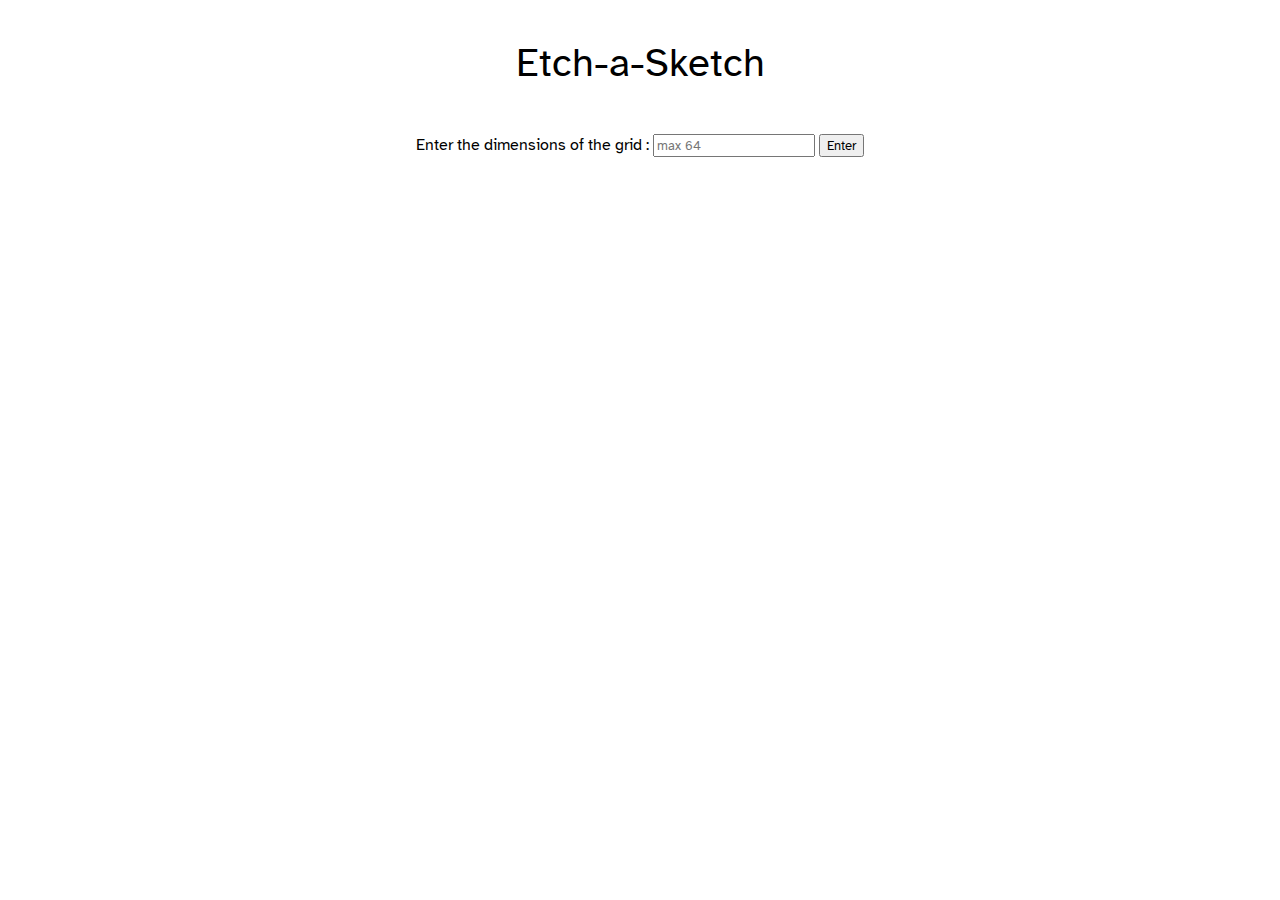
==== index.html @ 331d40e4 "Added few changes" ====
<!DOCTYPE html>
<html lang="en">
  <head>
    <meta charset="UTF-8" />
    <meta name="viewport" content="width=device-width, initial-scale=1.0" />
    <title>Etch-a-Sketch</title>
    <script src="./main.js" defer></script>
    <link rel="stylesheet" href="./style.css" />
    <link rel="preconnect" href="https://fonts.googleapis.com" />
    <link rel="preconnect" href="https://fonts.gstatic.com" crossorigin />
    <link
      href="https://fonts.googleapis.com/css2?family=Atkinson+Hyperlegible:ital,wght@0,400;0,700;1,400;1,700&display=swap"
      rel="stylesheet"
    />
  </head>
  <body>
    <header>Etch-a-Sketch</header>
    <div class="div1">
      <p>
        Enter the dimensions of the grid :
        <input class="input-grid" type="number" placeholder="max 64" />
        <button id="confirmGridNumber">Enter</button>
      </p>
      
    </div>
    <div class="mainDiv"></div>
  </body>
</html>
---- style.css ----
@import url("https://fonts.googleapis.com/css2?family=Atkinson+Hyperlegible:ital,wght@0,400;0,700;1,400;1,700&display=swap");
* {
  font-family: Atkinson Hyperlegible;
  box-sizing: content-box;
}
header{
    display: flex;
    justify-content: center;
    font-size: 40px;
    padding: 30px;
    background-color: rgb(rgba(204, 120, 25, 0.233));
}
.div1{
    display: flex;
    justify-content: space-around;
    
}

.mainDiv {
    display: flex;
    height: 600px;
    width: 600px;
    justify-content: space-around;
    justify-self: center;
    flex-wrap: wrap;
}

.mainDiv div{
    
    height: auto;
    align-items: center;
    flex: 1 1 0 ;
}
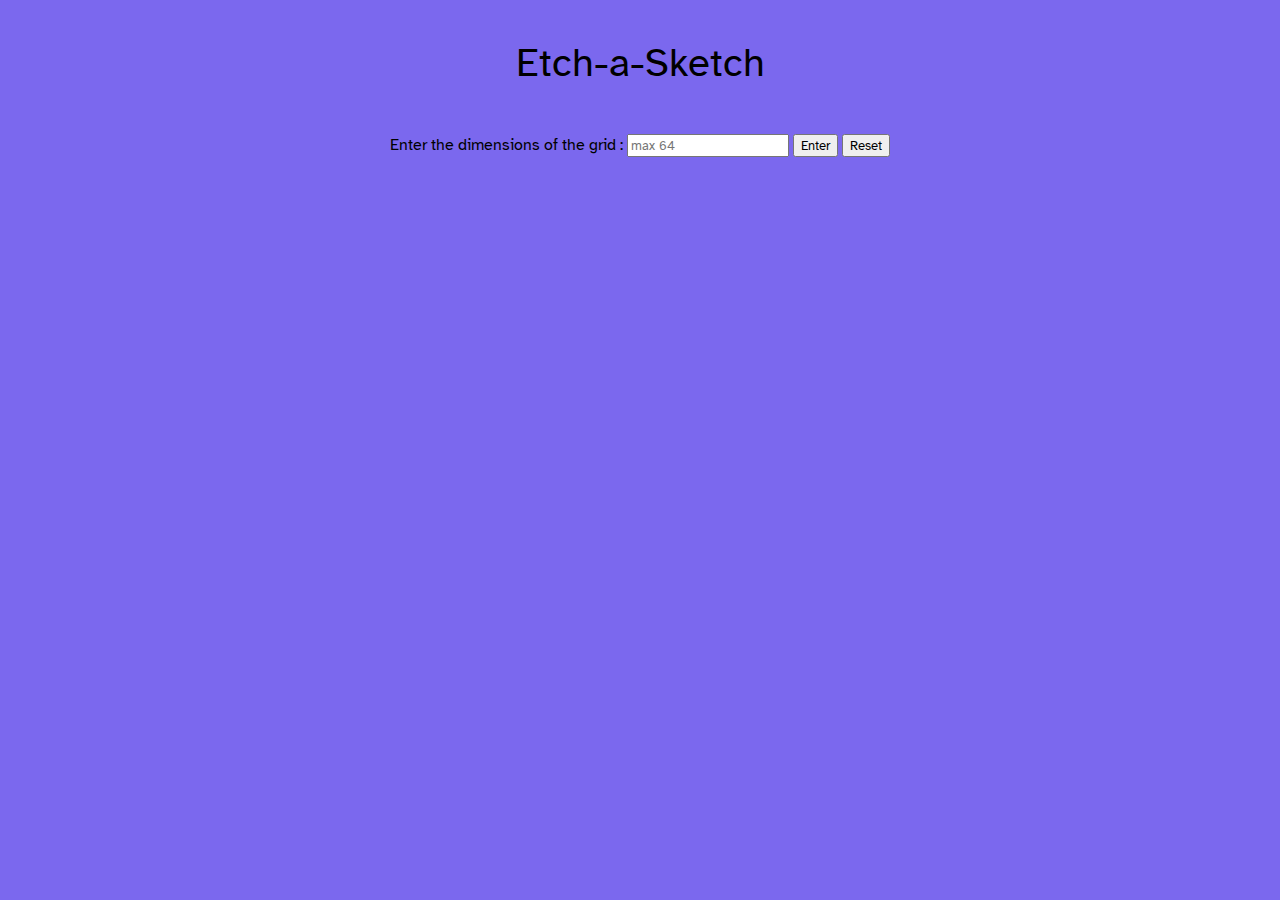
==== commit 3f480993: "added few changes" ====
--- a/index.html
+++ b/index.html
@@ -18,11 +18,11 @@
     <div class="div1">
       <p>
         Enter the dimensions of the grid :
-        <input class="input-grid" type="number" placeholder="max 64" />
+        <input class="inputgrid" type="number" placeholder="max 64" />
         <button id="confirmGridNumber">Enter</button>
+        <button id="reset">Reset</button>
       </p>
-      
     </div>
-    <div class="mainDiv"></div>
+    <div class="container"></div>
   </body>
 </html>
--- a/style.css
+++ b/style.css
@@ -2,32 +2,36 @@
 * {
   font-family: Atkinson Hyperlegible;
   box-sizing: content-box;
+  
 }
-header{
-    display: flex;
-    justify-content: center;
-    font-size: 40px;
-    padding: 30px;
-    background-color: rgb(rgba(204, 120, 25, 0.233));
+body{
+    background-color: mediumslateblue;
 }
-.div1{
-    display: flex;
-    justify-content: space-around;
-    
+header {
+  display: flex;
+  justify-content: center;
+  font-size: 40px;
+  padding: 30px;    
+}
+.div1 {
+  display: flex;
+  justify-content: space-around;
 }
 
 .mainDiv {
-    display: flex;
-    height: 600px;
-    width: 600px;
-    justify-content: space-around;
-    justify-self: center;
-    flex-wrap: wrap;
+  display: flex;
+  width: 100%;
+  max-width: 600px;
+  justify-content: center;
+  align-items: center;
+  border: solid black 5px;
+  justify-self: center;
+  flex-wrap: wrap;
+  /* align-content: center; */
 }
 
 .mainDiv div{
-    
-    height: auto;
-    align-items: center;
-    flex: 1 1 0 ;
+  border: solid black 1px;
+  width: 300px;
+  flex: auto;
 }
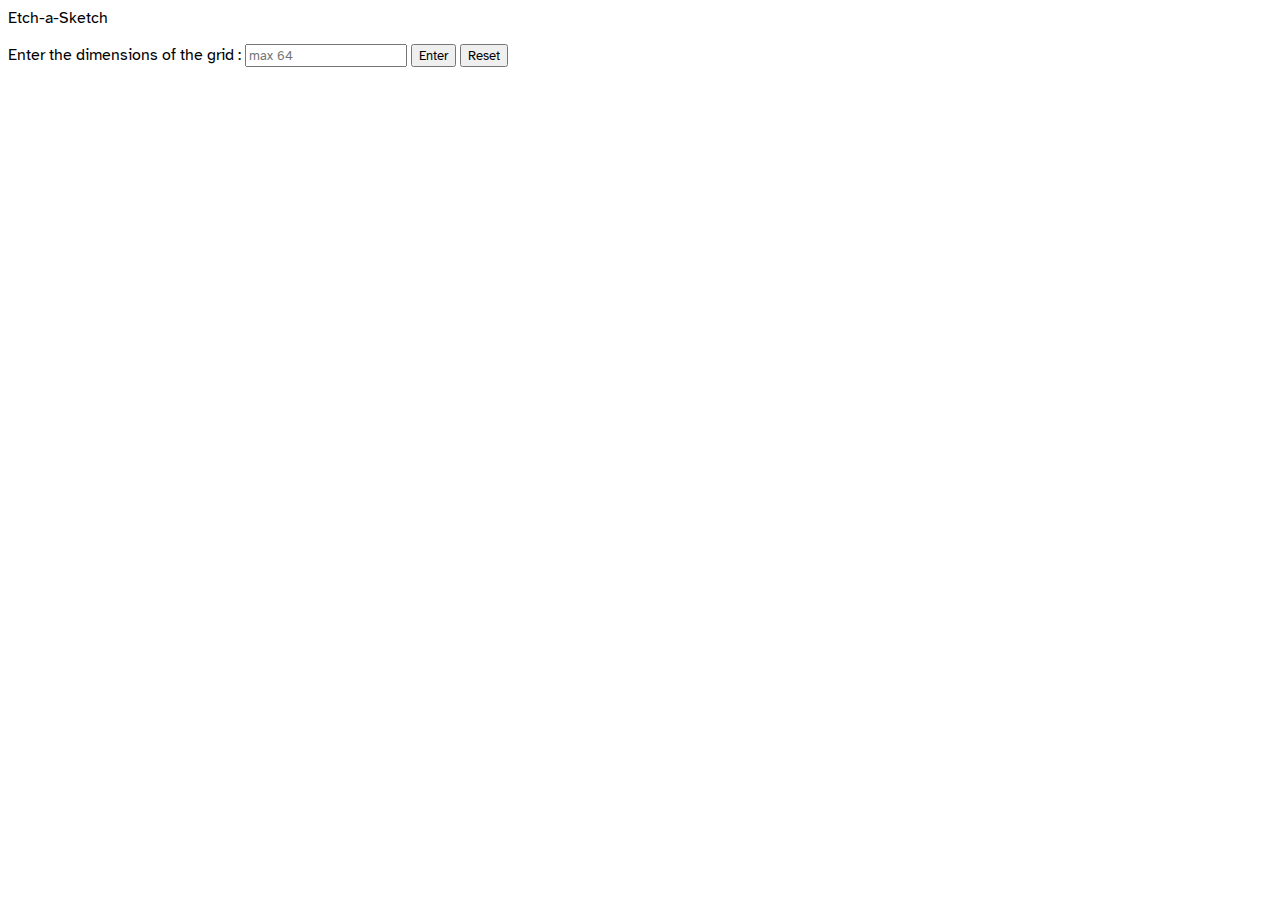
==== commit 34b3818f: "added few changes" ====
--- a/index.html
+++ b/index.html
@@ -18,10 +18,11 @@
     <div class="div1">
       <p>
         Enter the dimensions of the grid :
-        <input class="inputgrid" type="number" placeholder="max 64" />
+        <input class="input-grid" type="number" placeholder="max 64" />
         <button id="confirmGridNumber">Enter</button>
         <button id="reset">Reset</button>
       </p>
+      
     </div>
     <div class="container"></div>
   </body>
--- a/style.css
+++ b/style.css
@@ -4,8 +4,17 @@
   box-sizing: content-box;
   
 }
+<<<<<<< HEAD
 body{
     background-color: mediumslateblue;
+=======
+header{
+    display: flex;
+    justify-content: center;
+    font-size: 40px;
+    padding: 30px;
+    background-color: rgb(rgba(204, 120, 25, 0.233));
+>>>>>>> 331d40e4b6ecca6474d83606d1730d199115e526
 }
 header {
   display: flex;
@@ -19,6 +28,7 @@
 }
 
 .mainDiv {
+<<<<<<< HEAD
   display: flex;
   width: 100%;
   max-width: 600px;
@@ -34,4 +44,19 @@
   border: solid black 1px;
   width: 300px;
   flex: auto;
+=======
+    display: flex;
+    height: 600px;
+    width: 600px;
+    justify-content: space-around;
+    justify-self: center;
+    flex-wrap: wrap;
 }
+
+.mainDiv div{
+    
+    height: auto;
+    align-items: center;
+    flex: 1 1 0 ;
+>>>>>>> 331d40e4b6ecca6474d83606d1730d199115e526
+}
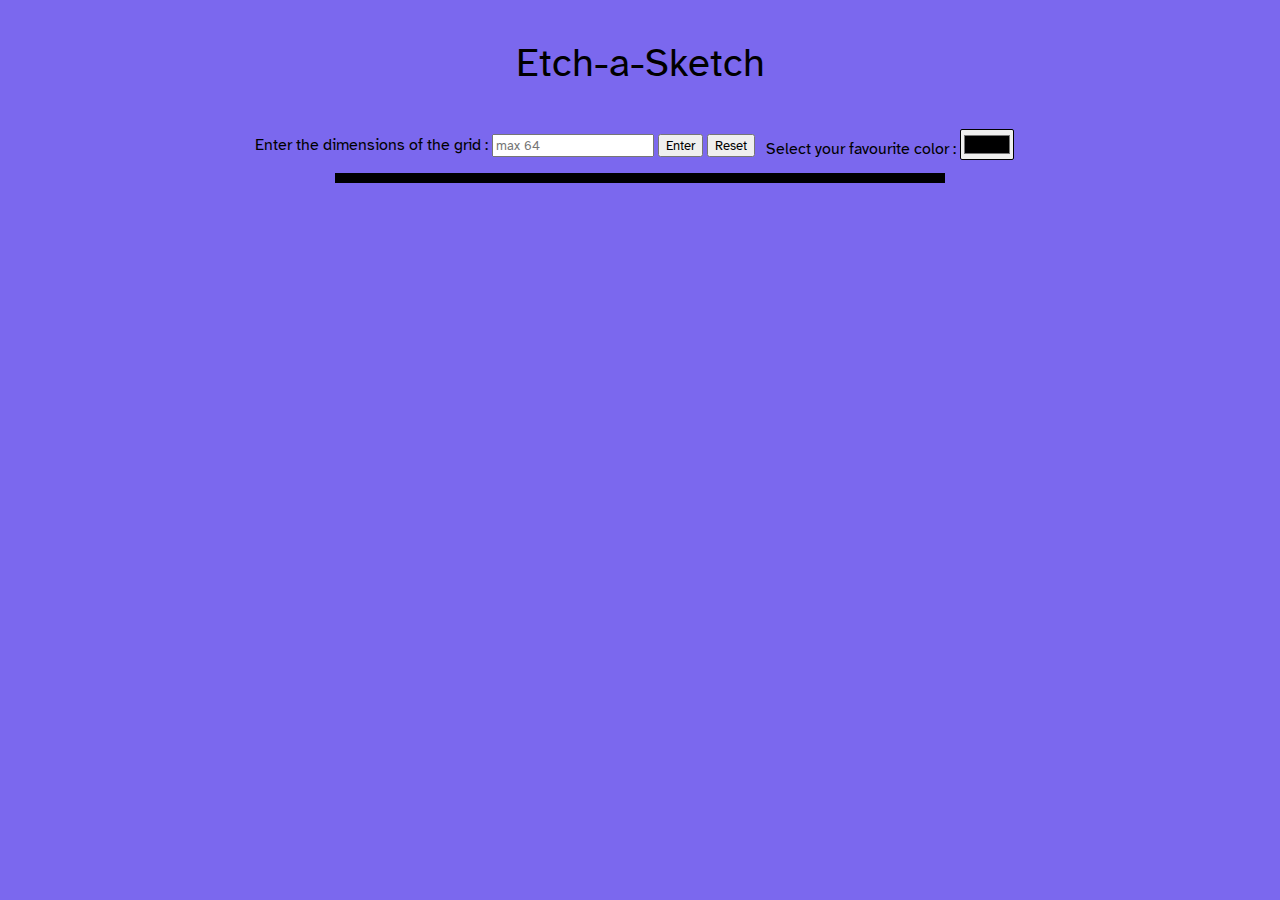
==== commit b40e9529: "finished grid formation" ====
--- a/index.html
+++ b/index.html
@@ -22,7 +22,10 @@
         <button id="confirmGridNumber">Enter</button>
         <button id="reset">Reset</button>
       </p>
-      
+      <p style="margin: 3px; padding: 8px">
+        Select your favourite color :
+        <input type="color" id="colorpicker" value="#000000" />
+      </p>
     </div>
     <div class="container"></div>
   </body>
--- a/style.css
+++ b/style.css
@@ -2,61 +2,35 @@
 * {
   font-family: Atkinson Hyperlegible;
   box-sizing: content-box;
-  
 }
-<<<<<<< HEAD
-body{
-    background-color: mediumslateblue;
-=======
-header{
-    display: flex;
-    justify-content: center;
-    font-size: 40px;
-    padding: 30px;
-    background-color: rgb(rgba(204, 120, 25, 0.233));
->>>>>>> 331d40e4b6ecca6474d83606d1730d199115e526
+body {
+  background-color: mediumslateblue;
 }
 header {
   display: flex;
   justify-content: center;
   font-size: 40px;
-  padding: 30px;    
+  padding: 30px;
 }
 .div1 {
   display: flex;
-  justify-content: space-around;
+  justify-content: center;
 }
 
-.mainDiv {
-<<<<<<< HEAD
+.container {
   display: flex;
   width: 100%;
+  max-height: 600px;
   max-width: 600px;
   justify-content: center;
   align-items: center;
   border: solid black 5px;
   justify-self: center;
   flex-wrap: wrap;
-  /* align-content: center; */
 }
 
-.mainDiv div{
-  border: solid black 1px;
-  width: 300px;
-  flex: auto;
-=======
-    display: flex;
-    height: 600px;
-    width: 600px;
-    justify-content: space-around;
-    justify-self: center;
-    flex-wrap: wrap;
+#colorpicker {
+  /* border: 0px;  */
+  padding: 1px;
+  border-radius: 2px;
 }
-
-.mainDiv div{
-    
-    height: auto;
-    align-items: center;
-    flex: 1 1 0 ;
->>>>>>> 331d40e4b6ecca6474d83606d1730d199115e526
-}
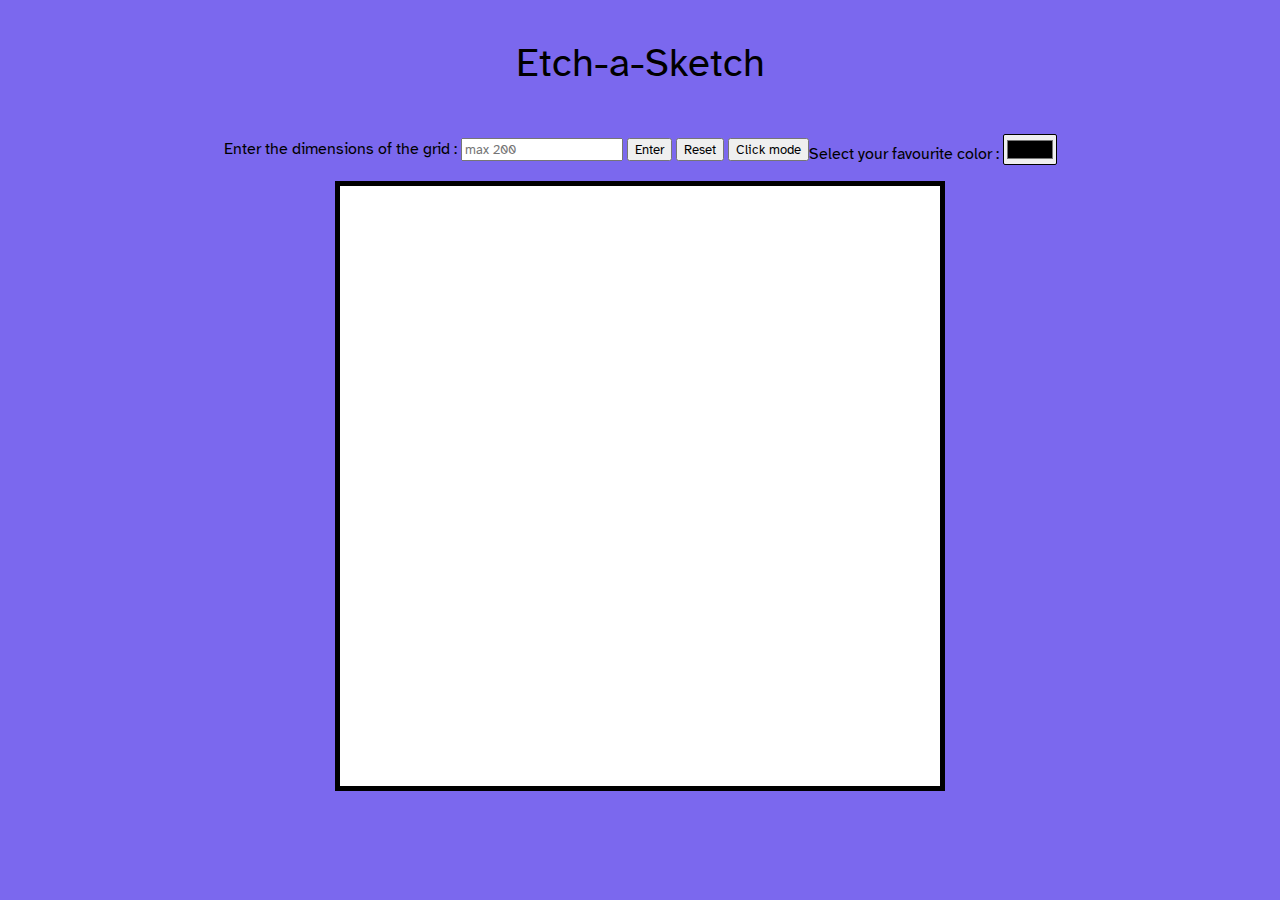
==== commit 87477793: "finished grid formation and interation" ====
--- a/index.html
+++ b/index.html
@@ -18,14 +18,17 @@
     <div class="div1">
       <p>
         Enter the dimensions of the grid :
-        <input class="input-grid" type="number" placeholder="max 64" />
+        <input class="input-grid" type="number" placeholder="max 200" />
         <button id="confirmGridNumber">Enter</button>
         <button id="reset">Reset</button>
+        <button id="click">Click mode</button>
       </p>
-      <p style="margin: 3px; padding: 8px">
-        Select your favourite color :
-        <input type="color" id="colorpicker" value="#000000" />
-      </p>
+      <div>
+        <p>
+          Select your favourite color :
+          <input type="color" id="colorpicker" value="#000000" />
+        </p>
+      </div>
     </div>
     <div class="container"></div>
   </body>
--- a/style.css
+++ b/style.css
@@ -15,6 +15,7 @@
 .div1 {
   display: flex;
   justify-content: center;
+  align-items: center;
 }
 
 .container {
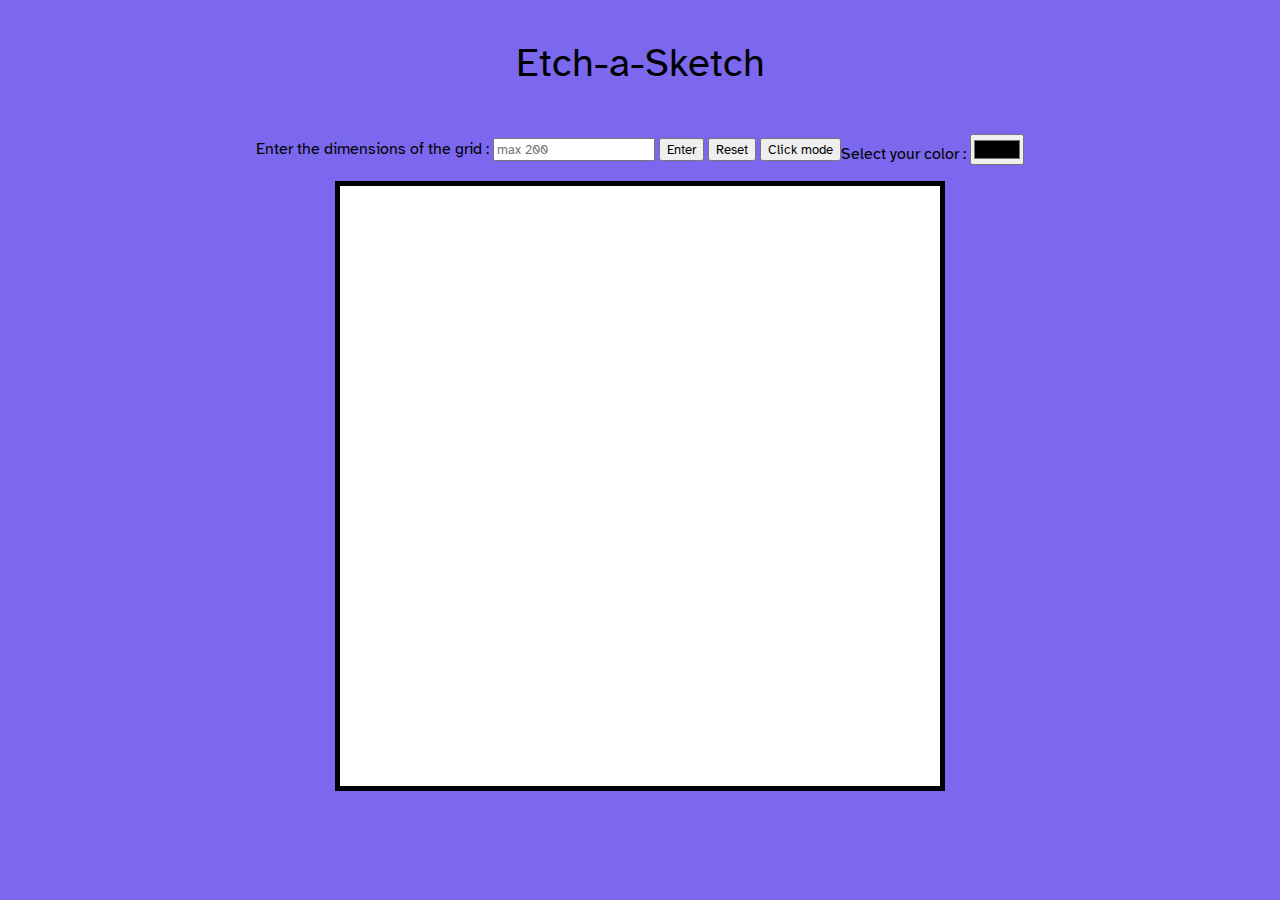
==== commit 282bd829: "finished grid formation and interation" ====
--- a/index.html
+++ b/index.html
@@ -23,12 +23,10 @@
         <button id="reset">Reset</button>
         <button id="click">Click mode</button>
       </p>
-      <div>
         <p>
-          Select your favourite color :
+          Select your color :
           <input type="color" id="colorpicker" value="#000000" />
         </p>
-      </div>
     </div>
     <div class="container"></div>
   </body>
--- a/style.css
+++ b/style.css
@@ -31,7 +31,6 @@
 }
 
 #colorpicker {
-  /* border: 0px;  */
   padding: 1px;
-  border-radius: 2px;
+  
 }
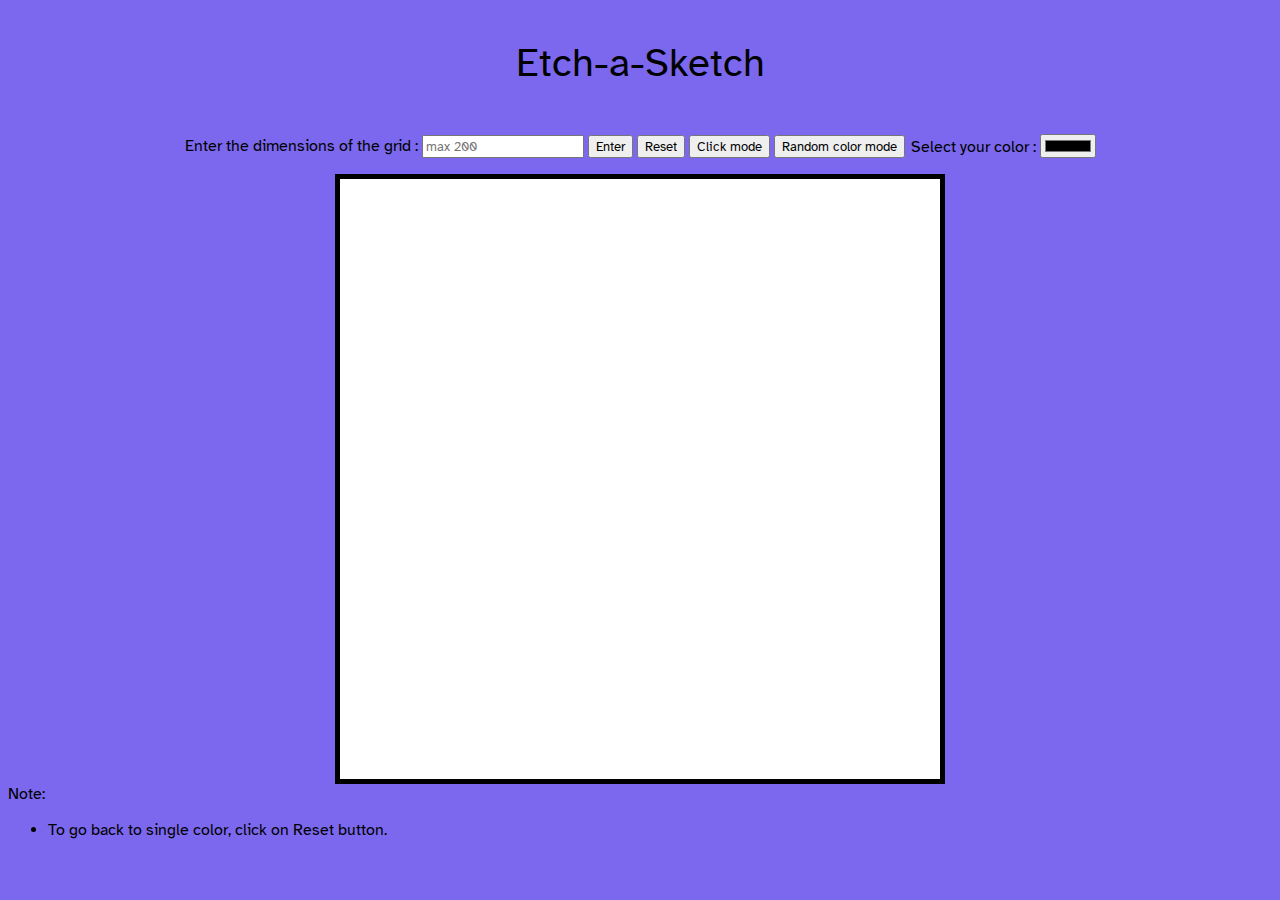
==== commit 3937fba7: "aimed goals met" ====
--- a/index.html
+++ b/index.html
@@ -22,12 +22,24 @@
         <button id="confirmGridNumber">Enter</button>
         <button id="reset">Reset</button>
         <button id="click">Click mode</button>
+        <button id="random">Random color mode</button>
       </p>
-        <p>
-          Select your color :
-          <input type="color" id="colorpicker" value="#000000" />
-        </p>
+      <p style="margin-left: 6px">
+        Select your color :
+        <input
+          type="color"
+          name="colorpicker"
+          id="colorpick"
+          style="height: 20px"
+        />
+      </p>
     </div>
     <div class="container"></div>
+    <div>
+      Note: <br />
+      <ul>
+        <li>To go back to single color, click on Reset button.</li>
+      </ul>
+    </div>
   </body>
 </html>
--- a/style.css
+++ b/style.css
@@ -32,5 +32,4 @@
 
 #colorpicker {
   padding: 1px;
-  
 }
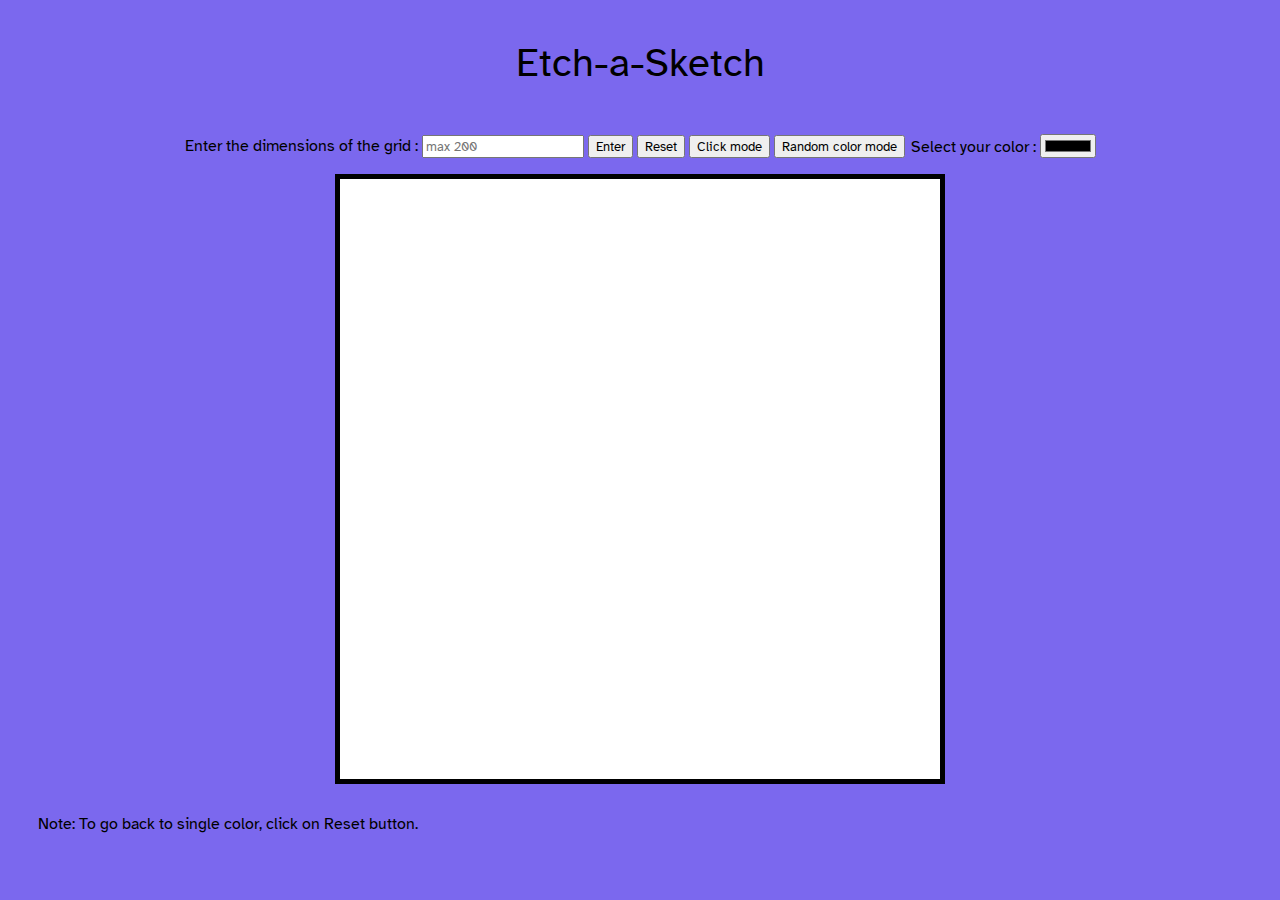
==== commit f4d86654: "aimed goals met" ====
--- a/index.html
+++ b/index.html
@@ -35,11 +35,8 @@
       </p>
     </div>
     <div class="container"></div>
-    <div>
-      Note: <br />
-      <ul>
-        <li>To go back to single color, click on Reset button.</li>
-      </ul>
+    <div class="note">
+      Note: To go back to single color, click on Reset button.
     </div>
   </body>
 </html>
--- a/style.css
+++ b/style.css
@@ -33,3 +33,9 @@
 #colorpicker {
   padding: 1px;
 }
+
+.note{
+  display: flex;
+  padding-top: 30px;
+  padding-left: 30px;
+  }
